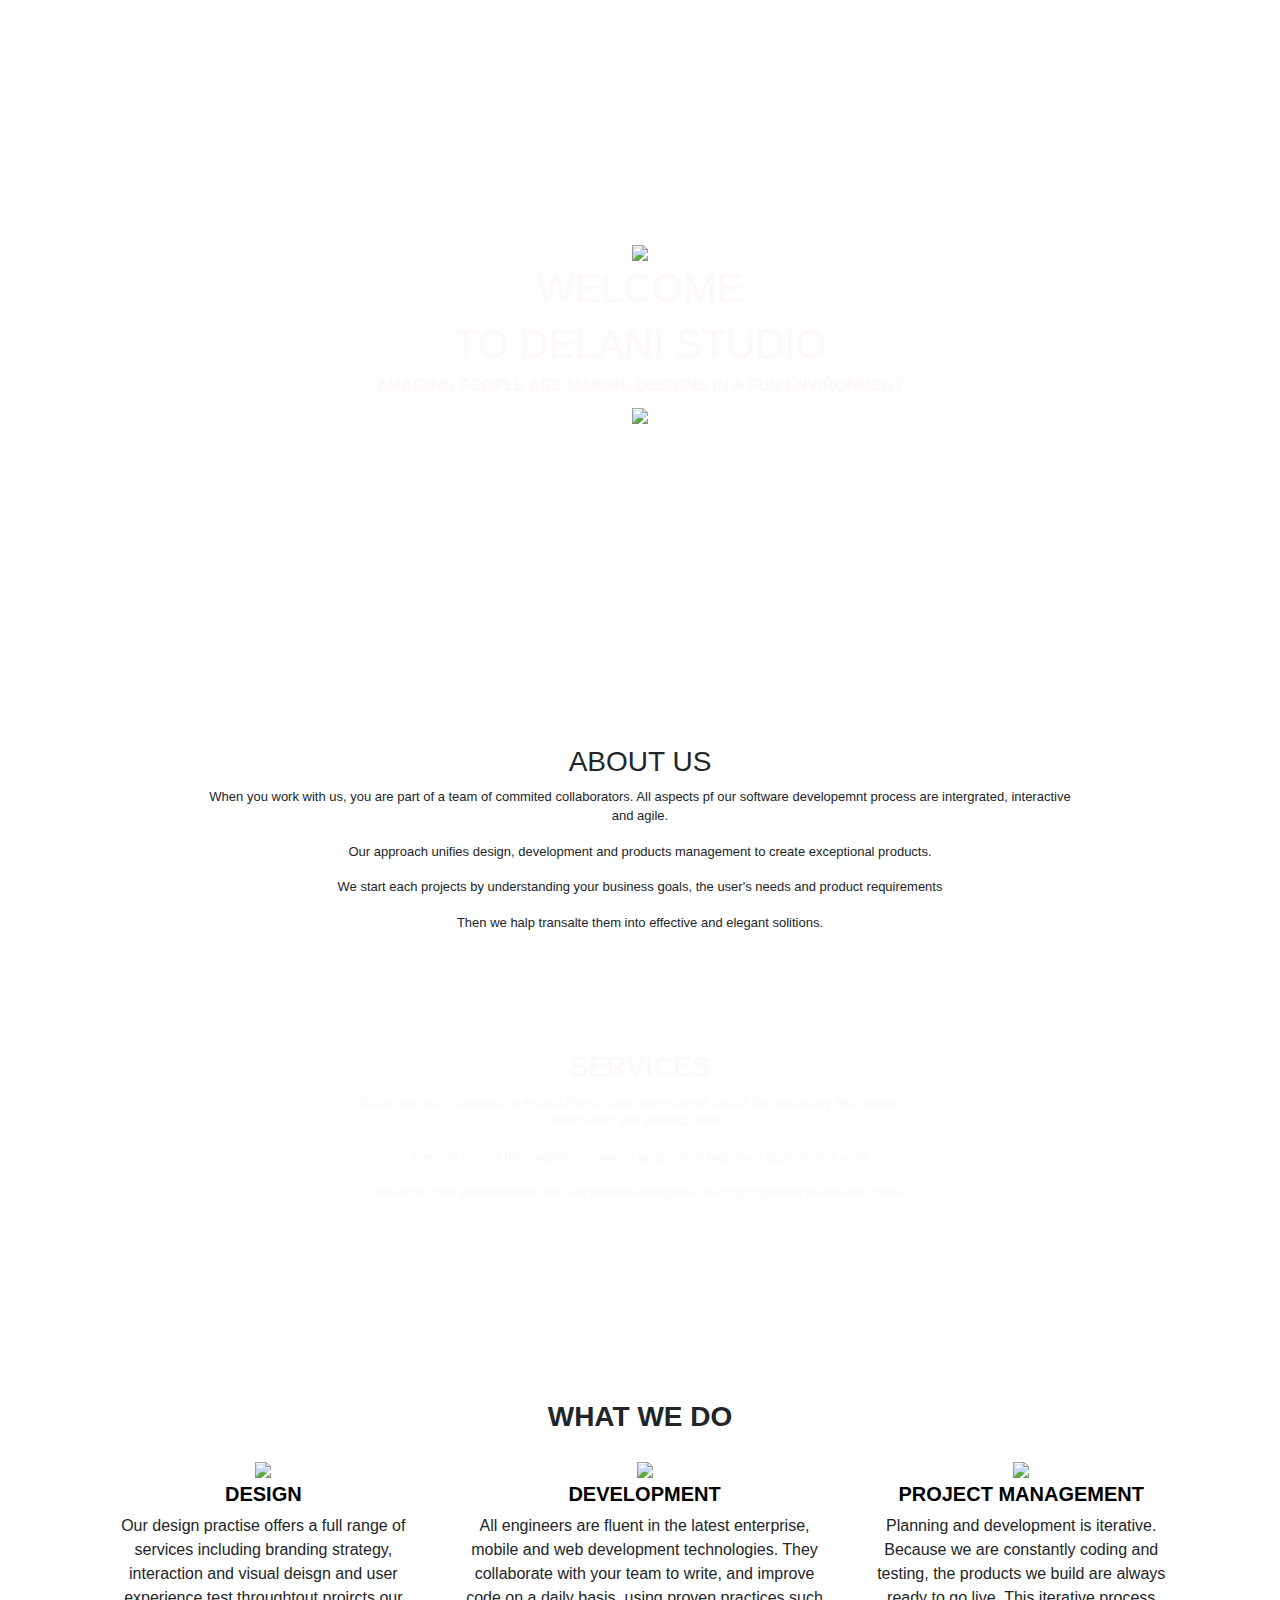
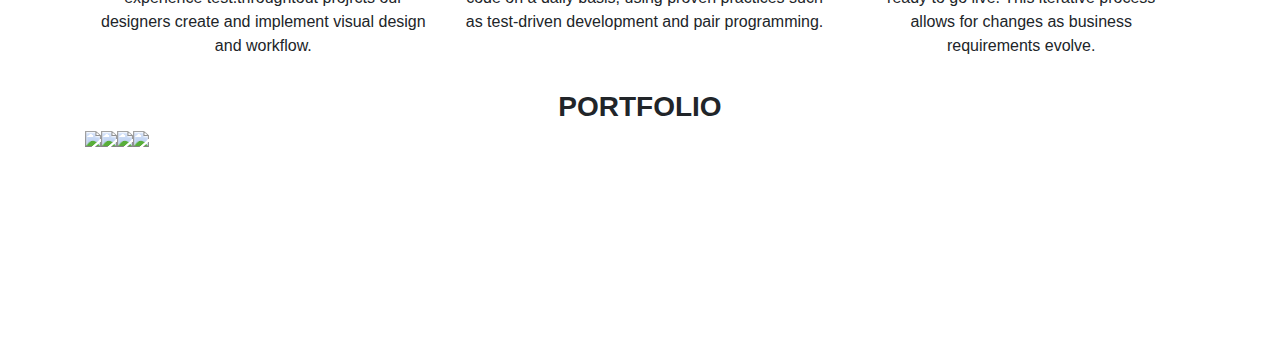
==== HTML/index.html @ 9e744946 "portfolio images" ====
<!DOCTYPE html>
<html lang="en">
  <head>
    <meta charset="UTF-8" />
    <meta http-equiv="X-UA-Compatible" content="IE=edge" />
    <meta name="viewport" content="width=device-width, initial-scale=1.0" />
    <title>DELANI STUDIO</title>
    <link rel="stylesheet" href="/css/style.css" />
    <link
      rel="stylesheet"
      href="https://stackpath.bootstrapcdn.com/bootstrap/4.3.1/css/bootstrap.min.css"
      integrity="sha384-ggOyR0iXCbMQv3Xipma34MD+dH/1fQ784/j6cY/iJTQUOhcWr7x9JvoRxT2MZw1T"
      crossorigin="anonymous"
    />
  </head>
  <body>
    <section class="container">
      <div class="bg-image">
        <div class="bg-text">
          <img src="/assets/logo.png" />
          <h1>WELCOME</h1>
          <h1>TO DELANI STUDIO</h1>
          <h6>
            <b>AMAIZING PEOPLE ARE MAKING DESIGNS IN A FUN ENVIRONMENT</b>
          </h6>
          <div class="hero>"><img src="/assets/mouse_click.png" /></div>
        </div>
      </div>
    </section>
    <section class="container">
      <div class="bg-text1">
        <h3>ABOUT US</h3>
        <p>
          When you work with us, you are part of a team of commited
          collaborators. All aspects pf our software developemnt process are
          intergrated, interactive <br />and agile.
        </p>
        <p>
          Our approach unifies design, development and products management to
          create exceptional products.
        </p>
        <p>
          We start each projects by understanding your business goals, the
          user's needs and product requirements
        </p>
        <p>Then we halp transalte them into effective and elegant solitions.</p>
      </div>
    </section>
    <section class="container">
      <div class="bg-image1">
        <div class="bg-text2">
          <h3>SERVICES</h3>
          <p>
            Before we sign a contract or write a line of code our team will
            spend the necessary time needed to understand you product vision.
          </p>
          <p>
            The outcome of this scoping session ia proposal or high-level
            statement of work
          </p>
          <p>
            based on your requirements, we can provide acomplete offering or
            just the pieces you need.
          </p>
        </div>
      </div>
    </section>
    <section class="container">
      <div class="bg-text3">
        <h3><b>WHAT WE DO</b></h3>

        <div class="services">
          <div class="design-item">
            <div class="item-icon">
              <div>
                <button>
                  <img src="/SERVISE ICONS/design_icon.png" />
                  <h5><b>DESIGN</b></h5>
                </button>
                <p class="item-text1">
                  Our design practise offers a full range of services including
                  branding strategy, interaction and visual deisgn and user
                  experience test.throughtout projrcts our designers create and
                  implement visual design and workflow.
                </p>
              </div>
            </div>
          </div>

          <div class="design-item">
            <div class="item-icon">
              <div>
                <button>
                  <img src="/SERVISE ICONS/dev_icon.png" />
                  <h5><b>DEVELOPMENT</b></h5>
                </button>
                <p id="item-text2">
                  All engineers are fluent in the latest enterprise, mobile and
                  web development technologies. They collaborate with your team
                  to write, and improve code on a daily basis, using proven
                  practices such as test-driven development and pair
                  programming.
                </p>
              </div>
            </div>
          </div>

          <div class="design-item">
            <div class="item-icon">
              <div>
                <button>
                  <img src="/SERVISE ICONS/product_icon.png" />
                  <h5><b>PROJECT MANAGEMENT</b></h5>
                </button>
                <p class="item-text3">
                  Planning and development is iterative. Because we are
                  constantly coding and testing, the products we build are
                  always ready to go live. This iterative process allows for
                  changes as business requirements evolve.
                </p>
              </div>
            </div>
          </div>
        </div>
      </div>
    </section>
    <section class="container">
      <div class="bg-text3">
        <h3><b>PORTFOLIO</b></h3>
        <div class="service">
          <div class="design-portfolio">
            <img src="/PORTFOLIO/work1.jpg" />
            <img src="/PORTFOLIO/work2.jpg" />
            <img src="/PORTFOLIO/work3.jpg" />
            <img src="/PORTFOLIO/work4.jpg" />
          </div>
        </div>
      </div>
    </section>

    <script
      src="https://code.jquery.com/jquery-3.3.1.slim.min.js"
      integrity="sha384-q8i/X+965DzO0rT7abK41JStQIAqVgRVzpbzo5smXKp4YfRvH+8abtTE1Pi6jizo"
      crossorigin="anonymous"
    ></script>
    <script
      src="https://cdnjs.cloudflare.com/ajax/libs/popper.js/1.14.7/umd/popper.min.js"
      integrity="sha384-UO2eT0CpHqdSJQ6hJty5KVphtPhzWj9WO1clHTMGa3JDZwrnQq4sF86dIHNDz0W1"
      crossorigin="anonymous"
    ></script>
    <script
      src="https://stackpath.bootstrapcdn.com/bootstrap/4.3.1/js/bootstrap.min.js"
      integrity="sha384-JjSmVgyd0p3pXB1rRibZUAYoIIy6OrQ6VrjIEaFf/nJGzIxFDsf4x0xIM+B07jRM"
      crossorigin="anonymous"
    ></script>
    <script src="/JS/jquery.js"></script>
  </body>
</html>
---- css/style.css ----
* {
  padding: 0;
  margin: 0;
  box-sizing: border-box;
  outline: none;
  border: none;
  background: none;
  background-color: none;
}

button:active,
button:focus,
button:hover {
  outline: none;
  border: none;
}

.html,
body {
  font-size: 16px;
}
.continer {
  width: 100%;
  height: 500vh;
  max-width: 1500px;
  margin: 0 2rem 0;
  margin: 0 auto;
  display: flex;
  justify-content: center;
}
.bg-image {
  background-image: url("/PICTURE/h_img.jpg");
  width: 100%;
  height: 80vh;
}
.bg-text {
  text-align: center;
  color: rgb(253, 247, 247);
  padding: 250px;
  padding-top: 240px;
}
.bg-text1 {
  text-align: center;
  padding: 2px;
  font-size: small;
  padding-top: 25px;
}
.bg-image1 {
  background-image: url("/PICTURE/l_image.jpg");
  width: 100%;
  height: 50vh;
  text-align: center;
}
.bg-text2 {
  color: rgb(253, 247, 247);
  padding: 250px;
  padding-top: 100px;
  font-size: small;
}

.display-none {
  display: none;
}

.services {
  display: flex;
  justify-content: space-between;
  width: 100%;
}

.design-item {
  position: relative;
}

.design-item > .item-icon {
  display: flex;
  justify-content: center;
  align-items: center;
  width: 100%;
  cursor: pointer;
  padding: 1rem;
}

.item-text {
  position: absolute;
  left: 0;
  width: 100%;
  background: #fff;
  padding: 2rem;
  z-index: 30;
  box-shadow: 5px 5px 10pxrgba (0, 0, 0, 0.3);
  display: flex;
  justify-content: center;
  align-items: center;
  font-size: 0.9rem;
}
.bg-text3 {
  text-align: center;
}
.design-portfolio {
  display: flex;
  width: 65%;
  height: 25vh;
}
#item.text2 {
  visibility: hidden;
}
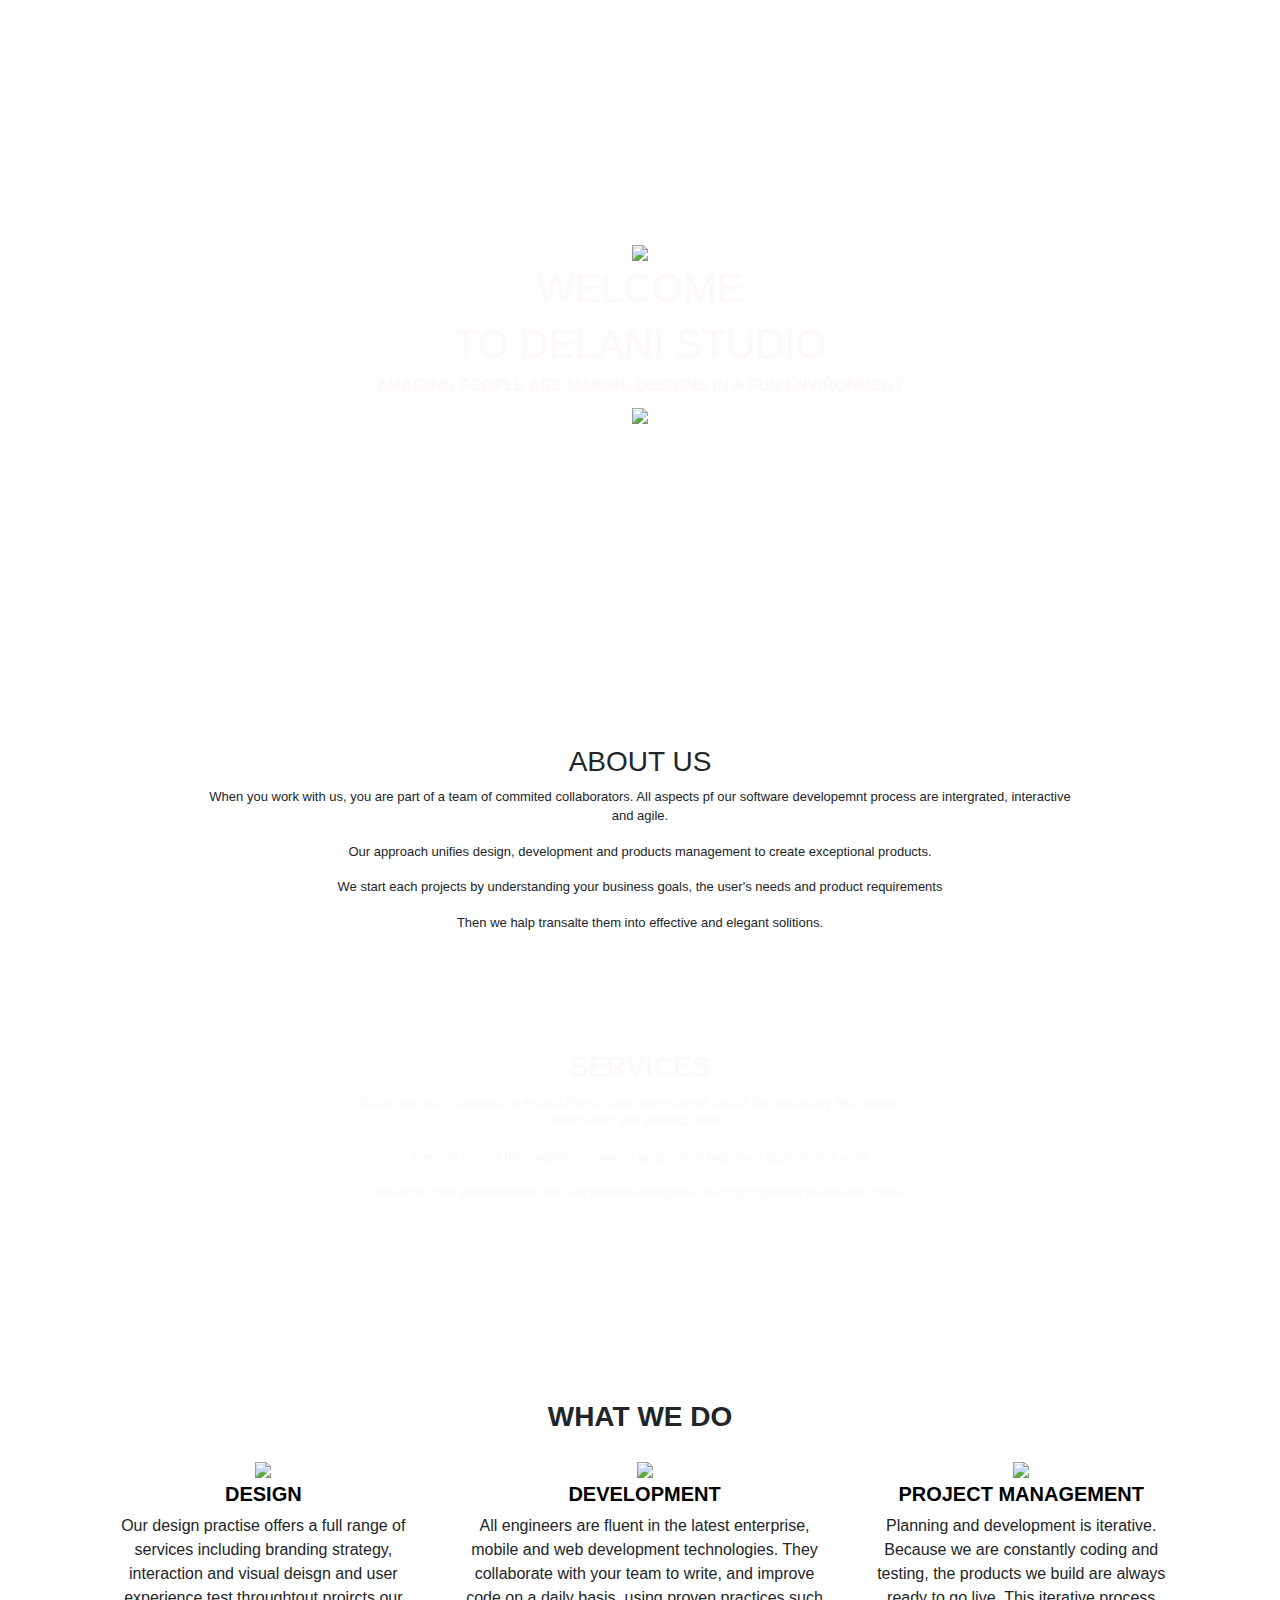
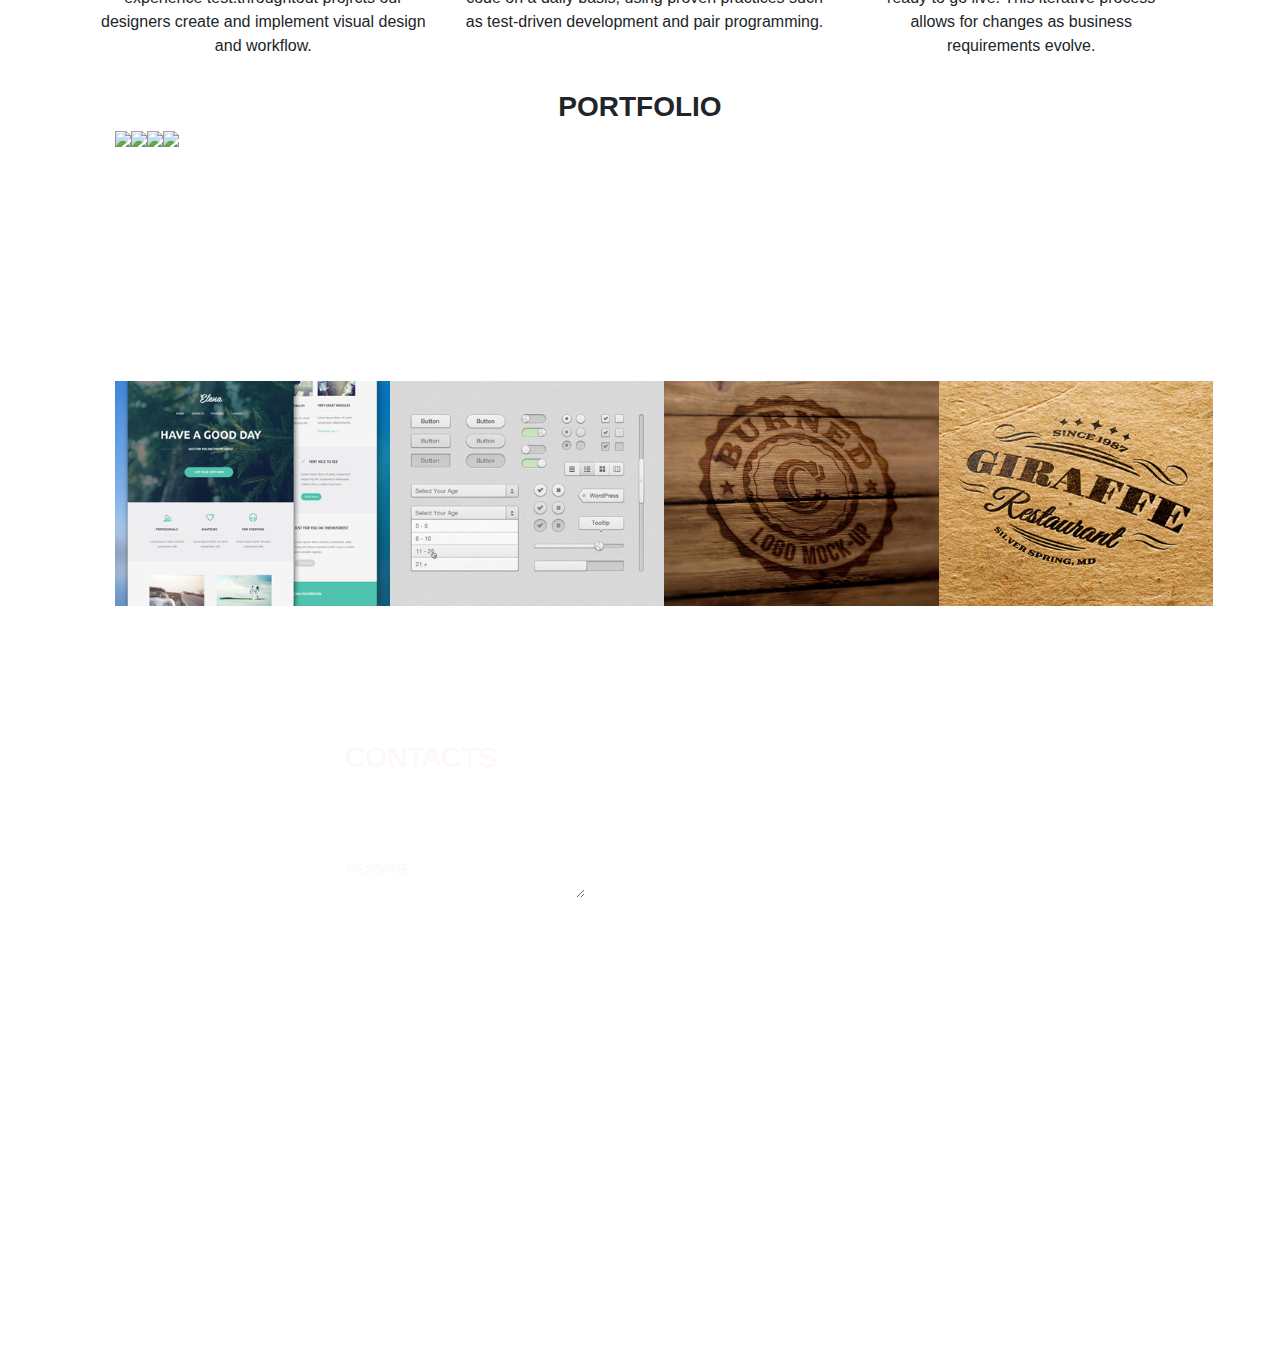
==== commit c7ecbb45: "changed style" ====
--- a/HTML/index.html
+++ b/HTML/index.html
@@ -134,10 +134,47 @@
             <img src="/PORTFOLIO/work3.jpg" />
             <img src="/PORTFOLIO/work4.jpg" />
           </div>
+          <div class="design-portfolio2">
+            <img src="/PORTFOLIO/work5.jpg" />
+            <img src="/PORTFOLIO/work6.jpg" />
+            <img src="/PORTFOLIO/work7.jpg" />
+            <img src="/PORTFOLIO/work8.jpg" />
+          </div>
         </div>
       </div>
     </section>
-
+    <section class="container">
+      <form>
+        <div class="bg-image2">
+          <div class="bg-text2">
+            <h3>CONTACTS</h3>
+            <div class="form-group">
+              <div class="form-item">
+                <lable for="name">NAME</lable>
+                <input type="text" id="name" name="name" />
+              </div>
+            </div>
+            <div class="form-group">
+              <div class="form-item">
+                <lable for="email">EMAIL</lable>
+                <input type="text" id="email" name="email" />
+              </div>
+            </div>
+            <div class="form-group">
+              <lable for="message">MESSAGE</lable>
+              <textarea
+                type="text"
+                id="message"
+                name="message"
+                col="40"
+                row="80"
+              >
+              </textarea>
+            </div>
+          </div>
+        </div>
+      </form>
+    </section>
     <script
       src="https://code.jquery.com/jquery-3.3.1.slim.min.js"
       integrity="sha384-q8i/X+965DzO0rT7abK41JStQIAqVgRVzpbzo5smXKp4YfRvH+8abtTE1Pi6jizo"
@@ -154,5 +191,6 @@
       crossorigin="anonymous"
     ></script>
     <script src="/JS/jquery.js"></script>
+    <script src="/JS/index.js"></script>
   </body>
 </html>
--- a/css/style.css
+++ b/css/style.css
@@ -101,7 +101,32 @@
   display: flex;
   width: 65%;
   height: 25vh;
+  margin-bottom: 25px;
+  margin-left: 30px;
 }
 #item.text2 {
   visibility: hidden;
 }
+.design-portfolio2 {
+  display: flex;
+  width: 65%;
+  height: 25vh;
+  margin-left: 30px;
+}
+.bg-image2 {
+  background-image: url(/assets/c_image.jpg);
+  width: 100%;
+  height: 80vh;
+  padding: 10px;
+  margin-top: 25px;
+}
+.form-group {
+  box-sizing: border-box;
+  display: flex;
+  border: 1px solid white;
+}
+.form-item {
+  color: white;
+  display: flex;
+  background-color: none;
+}
